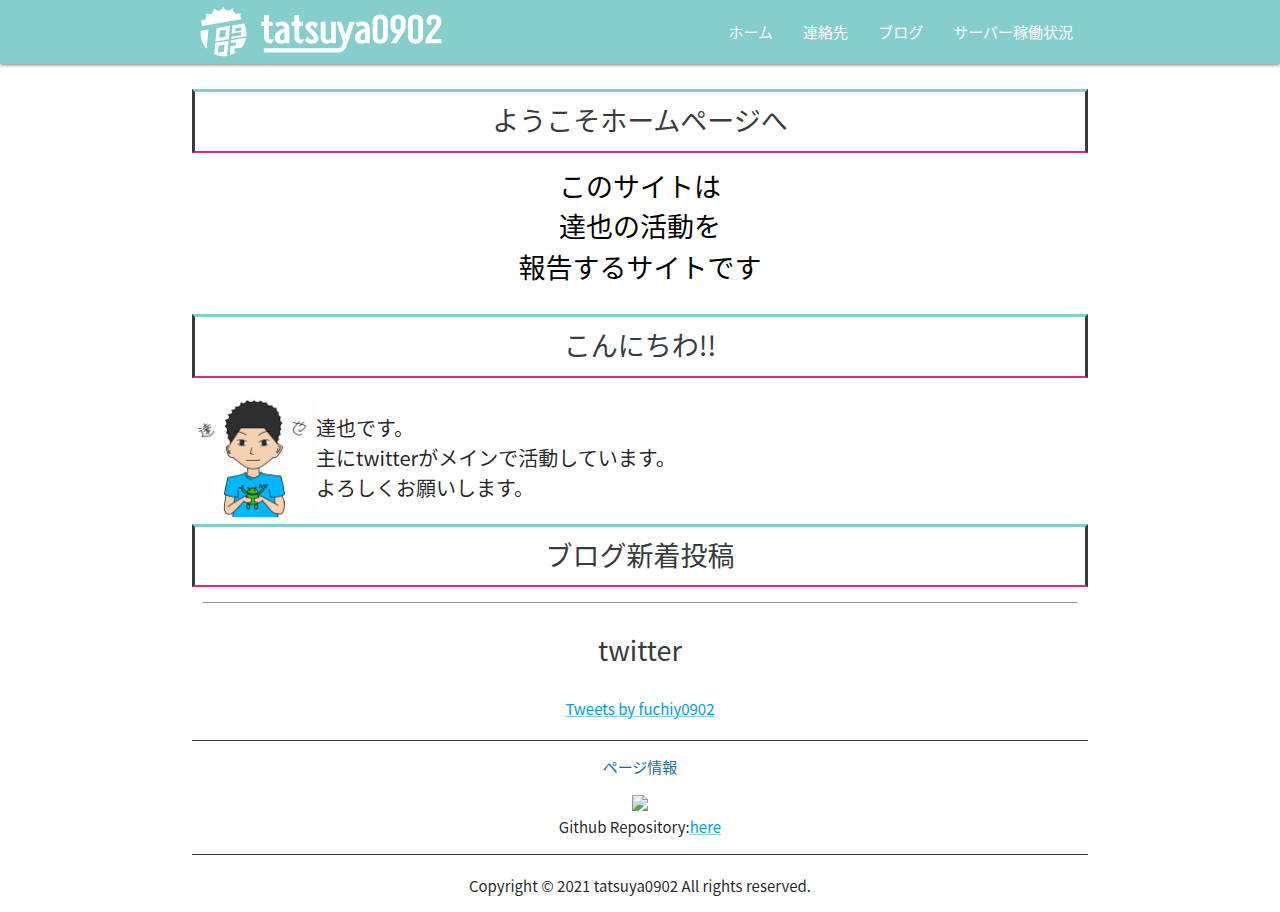
==== index.html @ f9f56840 "サーバー稼働状況埋め込んだ" ====
<!DOCTYPE html>
<html>


<head>
  <meta charset="utf-8" />
  <link rel="icon" href="assets/tatsuya0902.png" type="img/png">
  <meta name="viewport" content="width=device-width, initial-scale=1, maximum-scale=1" />
  <title>tatsuya0902 - ホームページ</title>
  <!-- CSS  -->
  <link href="https://fonts.googleapis.com/icon?family=Material+Icons" rel="stylesheet">
  <link href="css/materialize.css" type="text/css" rel="stylesheet" media="screen,projection" />
  <link href="css/style.css" type="text/css" rel="stylesheet" media="screen,projection" />
  <link href="css/style.css" rel="stylesheet">
  <!-- Global site tag (gtag.js) - Google Analytics -->
  <script async src="https://www.googletagmanager.com/gtag/js?id=G-F6KKRHDPTN"></script>
  <script>
    window.dataLayer = window.dataLayer || [];
    function gtag() { dataLayer.push(arguments); }
    gtag('js', new Date());
    gtag('config', 'G-F6KKRHDPTN');
  </script>
  <script src="https://code.jquery.com/jquery-3.6.0.min.js"
    integrity="sha256-/xUj+3OJU5yExlq6GSYGSHk7tPXikynS7ogEvDej/m4=" crossorigin="anonymous"></script>
  <script>
    $(document).ready(function () {
      $.ajax({
        type: "get",
        url: "https://blog.tatsuya0902.net/feed/"
      }).done(function (result) {
        $(result).find("item").each(function () {
          $(".XMLSampleRequest").append('<a href="' + $(this).find('link').text() + '" target="_blank" rel="noopener noreferrer"><p style="text-decoration: none; color: #000000;">' + $(this).find('title').text() + '</p> </a>');
        });
        console.log(result);
      });
    });
  </script>
</head>

<body>
  <header>
    <nav class="ghatune" role="navigation">
      <div class="nav-wrapper container"><a href="/" class="brand-logo">
        <img src="/assets/logo.svg" style="max-width: 100%; height: 64px;">
      </a>
        <a href="#" data-target="nav-mobile" class="sidenav-trigger">
          <script>
            $(document).ready(function () {
              $('.sidenav').sidenav();
            });
          </script><i class="material-icons">menu</i>
        </a>
        <ul class="right hide-on-med-and-down">
          <li><a href="https://tatsuya0902.net">ホーム</a></li>
          <li><a href="https://tatsuya0902.net/contacts.html">連絡先</a></li>
          <li><a href="https://blog.tatsuya0902.net" target="_blank" rel="noopener noreferrer">ブログ</a></li>
          <li><a href="https://tatsuya0902.net/status.html">サーバー稼働状況</a>
        </ul>
        <ul id="nav-mobile" class="sidenav">
          <li><a href="https://tatsuya0902.net">ホーム</a></li>
          <li><a href="https://tatsuya0902.net/contacts.html">連絡先</a></li>
          <li><a href="https://blog.tatsuya0902.net" target="_blank" rel="noopener noreferrer">ブログ</a></li>
          <li><a href="https://tatsuya0902.net/status.html">サーバー稼働状況</a>
        </ul>
      </div>
    </nav>
  </header>


  <div class="section no-pad-bot" id="index-banner">
    <div class="container">
      <div style=" border-style: solid;
border-right-color: #373b3e;
border-left-color: #373b3e; 
border-bottom-color: #e12885;
border-top-width: 3px;
border-bottom-width: 2px ;
margin-top: 10px;
margin-bottom: opx;
color: #86cecb;">
        <p style="text-align: center; font-size: 27px; margin-top: 8px; margin-bottom: 10px;">
          <font color="#373b3e"><span>ようこそ</span>ホームページへ</font>
        </p>
      </div>
      <p style="text-align: center; font-size: 27px; margin-top: 10pt;">
        <font color="#000000">
          このサイトは<br>
          達也の活動を<br>
          報告するサイトです
        </font>
      </p>
      <div style=" border-style: solid;
  border-right-color: #373b3e;
  border-left-color: #373b3e; 
  border-bottom-color: #e12885;
  border-top-width: 3px;
  border-bottom-width: 2px ;
  margin-top: 1px;
  margin-bottom: 15px;
  color: #86cecb;">
        <p style="text-align: center; font-size: 27px; margin-top: 8px; margin-bottom: 10px;">
          <font color="#373b3e">こんにちわ!!</font>
        </p>
      </div>
      <div style="display:flex; flex-direction: row;">
        <img src="assets/tatsuya0902.png" width="124" height="124" alt="">
        <p style="font-size: 20px;">
          <span>達也です。</span><br>
          <span>主に</span><span>twitterが</span><span>メインで</span><span>活動しています。</span><br>
          よろしくお願いします。
        </p>
      </div>
      <div style=" border-style: solid;
  border-right-color: #373b3e;
  border-left-color: #373b3e; 
  border-bottom-color: #e12885;
  border-top-width: 3px;
  border-bottom-width: 2px ;
  margin-top: 1px;
  margin-bottom: 15px;
  color: #86cecb;">
        <p style="text-align: center; font-size: 27px; margin-top: 8px; margin-bottom: 10px;">
          <font color="#373b3e">ブログ新着投稿</font>
        </p>
      </div>
      <article class="new">
        <div class="XMLSampleRequest" style="text-align: center; font-size: 20px;">

        </div>
      </article>
      <div style=" border-style: solid;
  border-right-style: hidden;
  border-left-style: hidden; 
  border-bottom-style: hidden;
  border-width: 1px;
  margin: 10px;
  color: #999999;">
      </div>
      <p style="text-align:center; font-size: 27px;">
        <font color="#373b3e">twitter</font>
      </p>
      <div style="text-align: center;">
        <a class="twitter-timeline" data-lang="ja" data-width="310px" data-height="480px" data-dnt="true"
          href="https://twitter.com/fuchiy0902?ref_src=twsrc%5Etfw">Tweets by fuchiy0902</a>
        <script async src="https://platform.twitter.com/widgets.js" charset="utf-8"></script>
      </div>
      <div style=" border-style: solid;
  border-right-style: hidden;
  border-left-style: hidden; 
  border-bottom-style: hidden;
  border-width: 1px;
  margin-top: 20px;
  margin-bottom: 0px;
  color: #373b3e;">
      </div>
      <p style="text-align: center; font-size: 15px;">
        <font color="#226e93">ページ情報</font><br>
      </p>
      <div style="text-align: center; margin-top:0px;">
        <img
          src="https://img.shields.io/github/commits-since/tatsuya0902/tatsuya0902.github.io/4a46ae2fdce203144d8a0bc3c5e4630efe0666d8?color=informational&label=commit&logo=github"><br>
        <p style="margin-top: 0px;">
          Github Repository:<a href="https://github.com/tatsuya0902/tatsuya0902.github.io/commits/main"
          target="_blank" rel="noopener noreferrer">here</a>
        </p>
      </div>
      <div style=" border-style: solid;
  border-right-style: hidden;
  border-left-style: hidden; 
  border-bottom-style: hidden;
  border-width: 1px;
  margin-top: 0px;
  margin-bottom: 20px;
  color: #373b3e;">
      </div>
      <p style="text-align: center;">
        <span>Copyright</span> <span>©</span> <span>2021</span> <span>tatsuya0902</span> <span>All</span>
        <span>rights</span> <span>reserved.
      </p>
      <script type="text/javascript" src="js/materialize.js"></script>
</body>

</html>
---- css/style.css ----
body {
    font-family: 'Noto Sans CJK JP', 'Noto Sans JP', 'Yu Gothic Medium', YuGothicMedium, MeiryoUI, 'Hiragino Kaku Gothic ProN', 'ヒラギノ角ゴ ProN W3', 'Hiragino Sans', arial, helvetica, sans-serif ;
}
#nav {
  list-style: none;
  overflow: hidden;
}
 #nav li {
    width: auto;
  text-align: center;
  background-color: #000000;
  height: 50px;
  line-height: 50px;
  margin-right: 2px;
  float: left;
}
 #nav li a {
  text-decoration: none;
  color: #ffffff;
  font-weight: bold;
  padding: 20px;
}
a.buttons {
  text-decoration: none;
  color: #000000;
  display: block;
  text-align: center;
  line-height: 40px;
  width: 200px;
  height: 40px;
  border-radius: 5px;
  background-color: #86cecb;
  color: #373b3e;
  transition: 0.1s;
  margin-left: auto;
  margin-right: auto;
}

.buttons:hover {
  opacity: 0.7;
}

.buttons:not(:first-of-type) {
  margin-top: 20px;
}

a {
  text-decoration: underline;
  text-decoration-color: #86cecb;
}
---- css/style.css ----
body {
    font-family: 'Noto Sans CJK JP', 'Noto Sans JP', 'Yu Gothic Medium', YuGothicMedium, MeiryoUI, 'Hiragino Kaku Gothic ProN', 'ヒラギノ角ゴ ProN W3', 'Hiragino Sans', arial, helvetica, sans-serif ;
}
#nav {
  list-style: none;
  overflow: hidden;
}
 #nav li {
    width: auto;
  text-align: center;
  background-color: #000000;
  height: 50px;
  line-height: 50px;
  margin-right: 2px;
  float: left;
}
 #nav li a {
  text-decoration: none;
  color: #ffffff;
  font-weight: bold;
  padding: 20px;
}
a.buttons {
  text-decoration: none;
  color: #000000;
  display: block;
  text-align: center;
  line-height: 40px;
  width: 200px;
  height: 40px;
  border-radius: 5px;
  background-color: #86cecb;
  color: #373b3e;
  transition: 0.1s;
  margin-left: auto;
  margin-right: auto;
}

.buttons:hover {
  opacity: 0.7;
}

.buttons:not(:first-of-type) {
  margin-top: 20px;
}

a {
  text-decoration: underline;
  text-decoration-color: #86cecb;
}
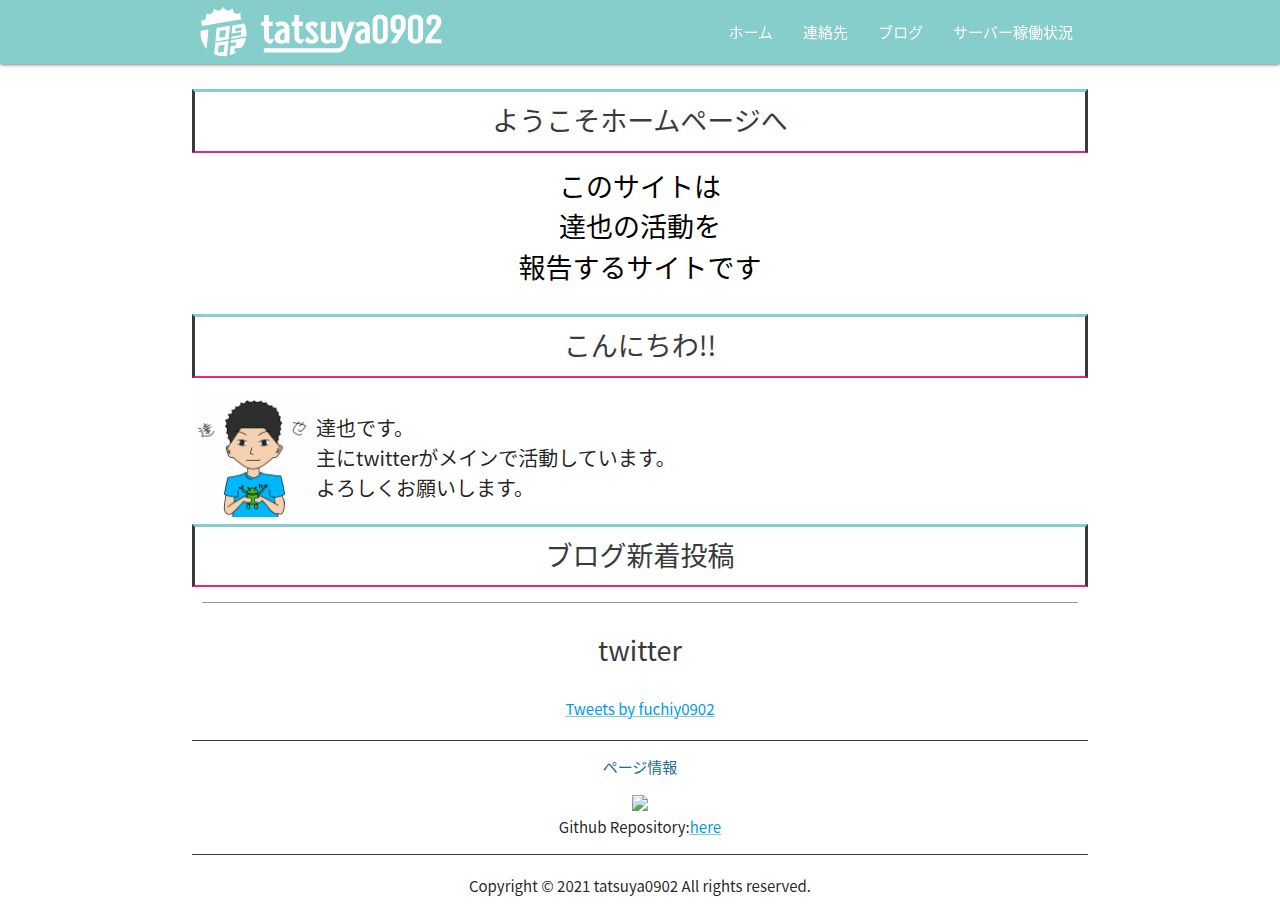
==== commit 3942229e: "ヘッダー追従" ====
--- a/index.html
+++ b/index.html
@@ -38,11 +38,11 @@
 </head>
 
 <body>
-  <header>
+  <header class="header">
     <nav class="ghatune" role="navigation">
       <div class="nav-wrapper container"><a href="/" class="brand-logo">
-        <img src="/assets/logo.svg" style="max-width: 100%; height: 64px;">
-      </a>
+          <img src="/assets/logo.svg" style="max-width: 100%; height: 64px;">
+        </a>
         <a href="#" data-target="nav-mobile" class="sidenav-trigger">
           <script>
             $(document).ready(function () {
@@ -160,8 +160,8 @@
         <img
           src="https://img.shields.io/github/commits-since/tatsuya0902/tatsuya0902.github.io/4a46ae2fdce203144d8a0bc3c5e4630efe0666d8?color=informational&label=commit&logo=github"><br>
         <p style="margin-top: 0px;">
-          Github Repository:<a href="https://github.com/tatsuya0902/tatsuya0902.github.io/commits/main"
-          target="_blank" rel="noopener noreferrer">here</a>
+          Github Repository:<a href="https://github.com/tatsuya0902/tatsuya0902.github.io/commits/main" target="_blank"
+            rel="noopener noreferrer">here</a>
         </p>
       </div>
       <div style=" border-style: solid;
--- a/css/style.css
+++ b/css/style.css
@@ -47,4 +47,10 @@
 a {
   text-decoration: underline;
   text-decoration-color: #86cecb;
+}
+
+.header {
+  position:sticky ;
+  top: 0;
+  left: 0;
 }--- a/css/style.css
+++ b/css/style.css
@@ -47,4 +47,10 @@
 a {
   text-decoration: underline;
   text-decoration-color: #86cecb;
+}
+
+.header {
+  position:sticky ;
+  top: 0;
+  left: 0;
 }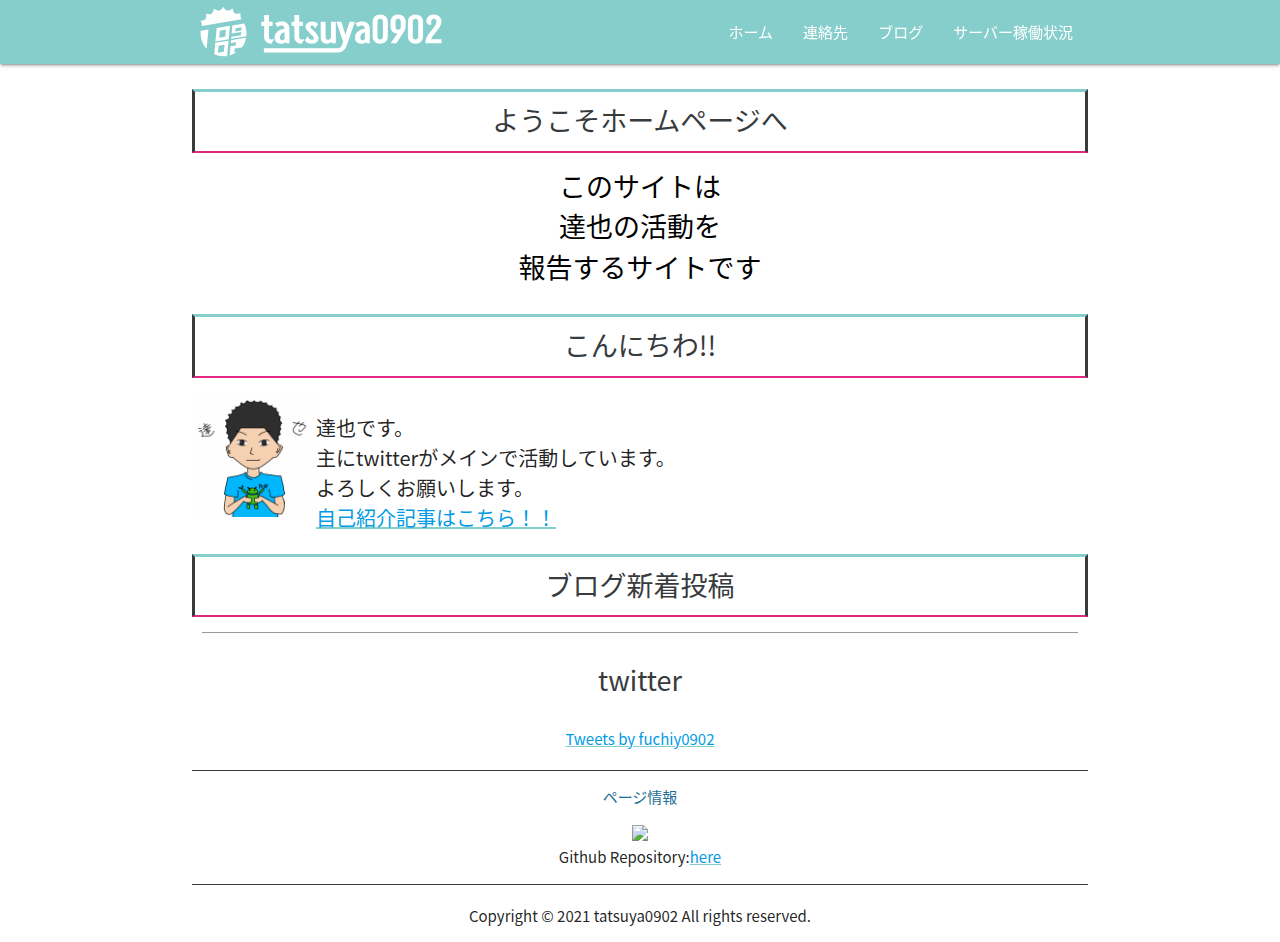
==== commit 23c9cda0: "RSS件数変更による自己紹介リンク追加" ====
--- a/index.html
+++ b/index.html
@@ -38,32 +38,34 @@
 </head>
 
 <body>
-  <header class="header">
-    <nav class="ghatune" role="navigation">
-      <div class="nav-wrapper container"><a href="/" class="brand-logo">
-          <img src="/assets/logo.svg" style="max-width: 100%; height: 64px;">
-        </a>
-        <a href="#" data-target="nav-mobile" class="sidenav-trigger">
-          <script>
-            $(document).ready(function () {
-              $('.sidenav').sidenav();
-            });
-          </script><i class="material-icons">menu</i>
-        </a>
-        <ul class="right hide-on-med-and-down">
-          <li><a href="https://tatsuya0902.net">ホーム</a></li>
-          <li><a href="https://tatsuya0902.net/contacts.html">連絡先</a></li>
-          <li><a href="https://blog.tatsuya0902.net" target="_blank" rel="noopener noreferrer">ブログ</a></li>
-          <li><a href="https://tatsuya0902.net/status.html">サーバー稼働状況</a>
-        </ul>
-        <ul id="nav-mobile" class="sidenav">
-          <li><a href="https://tatsuya0902.net">ホーム</a></li>
-          <li><a href="https://tatsuya0902.net/contacts.html">連絡先</a></li>
-          <li><a href="https://blog.tatsuya0902.net" target="_blank" rel="noopener noreferrer">ブログ</a></li>
-          <li><a href="https://tatsuya0902.net/status.html">サーバー稼働状況</a>
-        </ul>
-      </div>
-    </nav>
+  <header>
+    <div class="navbar-fixed">
+      <nav class="ghatune" role="navigation">
+        <div class="nav-wrapper container"><a href="/" class="brand-logo">
+            <img src="/assets/logo.svg" style="max-width: 100%; height: 64px;">
+          </a>
+          <a href="#" data-target="nav-mobile" class="sidenav-trigger">
+            <script>
+              $(document).ready(function () {
+                $('.sidenav').sidenav();
+              });
+            </script><i class="material-icons">menu</i>
+          </a>
+          <ul class="right hide-on-med-and-down">
+            <li><a href="https://tatsuya0902.net">ホーム</a></li>
+            <li><a href="https://tatsuya0902.net/contacts.html">連絡先</a></li>
+            <li><a href="https://blog.tatsuya0902.net" target="_blank" rel="noopener noreferrer">ブログ</a></li>
+            <li><a href="https://tatsuya0902.net/status.html">サーバー稼働状況</a>
+          </ul>
+          <ul id="nav-mobile" class="sidenav">
+            <li><a href="https://tatsuya0902.net">ホーム</a></li>
+            <li><a href="https://tatsuya0902.net/contacts.html">連絡先</a></li>
+            <li><a href="https://blog.tatsuya0902.net" target="_blank" rel="noopener noreferrer">ブログ</a></li>
+            <li><a href="https://tatsuya0902.net/status.html">サーバー稼働状況</a>
+          </ul>
+        </div>
+      </nav>
+    </div>
   </header>
 
 
@@ -108,6 +110,7 @@
           <span>達也です。</span><br>
           <span>主に</span><span>twitterが</span><span>メインで</span><span>活動しています。</span><br>
           よろしくお願いします。
+        <br><a ref="https://blog.tatsuya0902.net/2021/11/10/self-introduction/hello-world/">自己紹介記事はこちら！！</a>
         </p>
       </div>
       <div style=" border-style: solid;
--- a/css/style.css
+++ b/css/style.css
@@ -49,8 +49,6 @@
   text-decoration-color: #86cecb;
 }
 
-.header {
-  position:sticky ;
-  top: 0;
-  left: 0;
+.sidenav-overlay {
+  z-index: 10;
 }--- a/css/style.css
+++ b/css/style.css
@@ -49,8 +49,6 @@
   text-decoration-color: #86cecb;
 }
 
-.header {
-  position:sticky ;
-  top: 0;
-  left: 0;
+.sidenav-overlay {
+  z-index: 10;
 }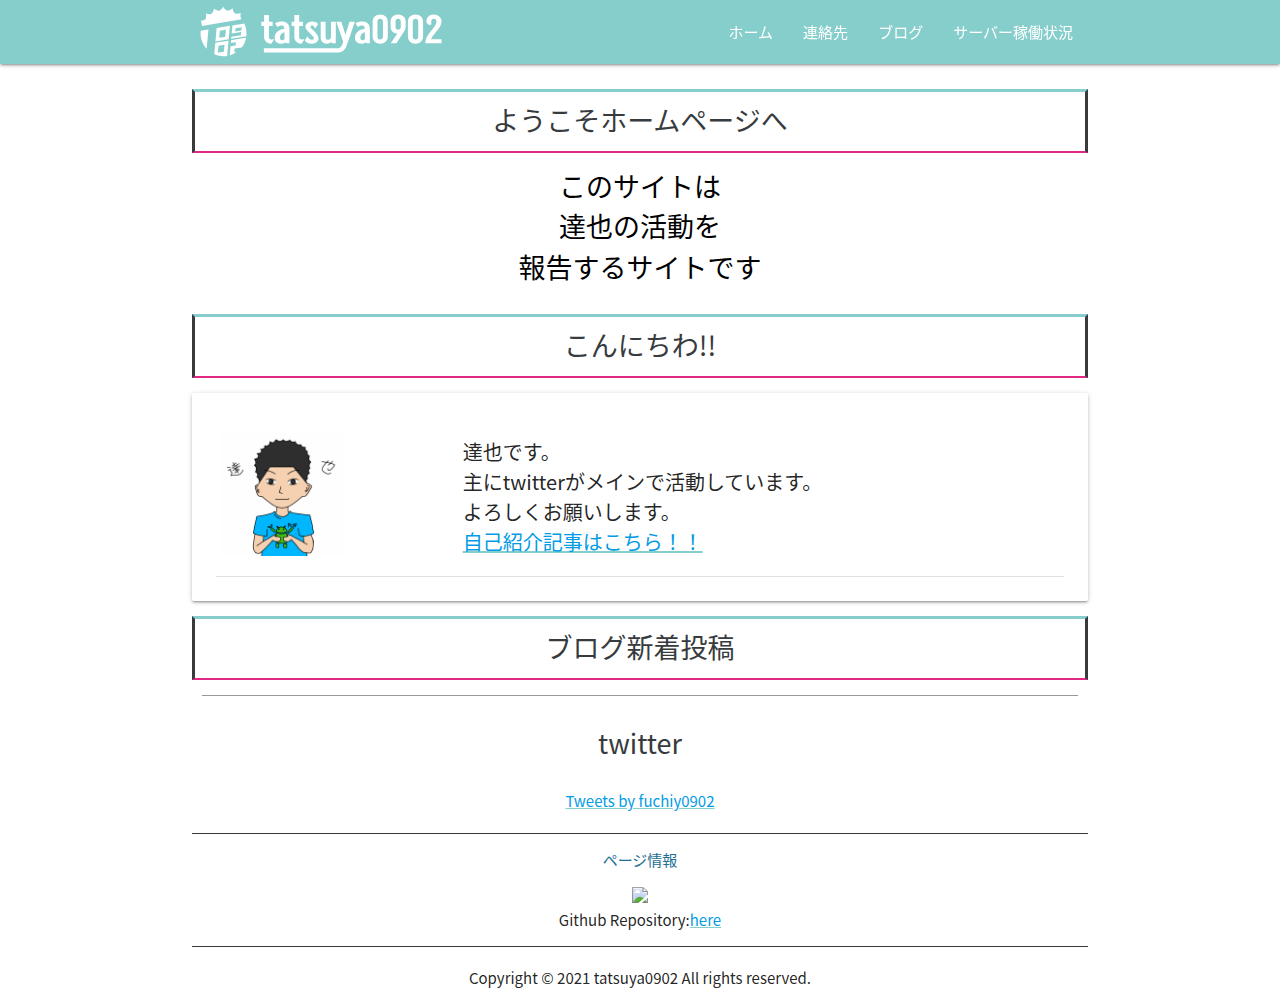
==== commit 62b5339c: "自己紹介でカード使ってみた" ====
--- a/index.html
+++ b/index.html
@@ -104,15 +104,29 @@
           <font color="#373b3e">こんにちわ!!</font>
         </p>
       </div>
-      <div style="display:flex; flex-direction: row;">
-        <img src="assets/tatsuya0902.png" width="124" height="124" alt="">
-        <p style="font-size: 20px;">
-          <span>達也です。</span><br>
-          <span>主に</span><span>twitterが</span><span>メインで</span><span>活動しています。</span><br>
-          よろしくお願いします。
-        <br><a ref="https://blog.tatsuya0902.net/2021/11/10/self-introduction/hello-world/">自己紹介記事はこちら！！</a>
-        </p>
-      </div>
+      <div class="col s12 l6">
+        <div class="card">
+          <div class="card-content">
+            <table>
+              <tr>
+                <td><img src="assets/tatsuya0902.png" width="124" height="124" alt=""></td>
+                <td>&nbsp;</td>
+                <td>
+                  <p style="font-size: 20px;">
+                    <span>達也です。</span><br>
+                    <span>主に</span><span>twitterが</span><span>メインで</span><span>活動しています。</span><br>
+                    よろしくお願いします。
+                    <br><a ref="https://blog.tatsuya0902.net/2021/11/10/self-introduction/hello-world/">自己紹介記事はこちら！！</a>
+                  </p>
+                </td>
+              </tr>
+            </table>
+          </div>
+        </div>
+      </div>
+
+
+
       <div style=" border-style: solid;
   border-right-color: #373b3e;
   border-left-color: #373b3e; 
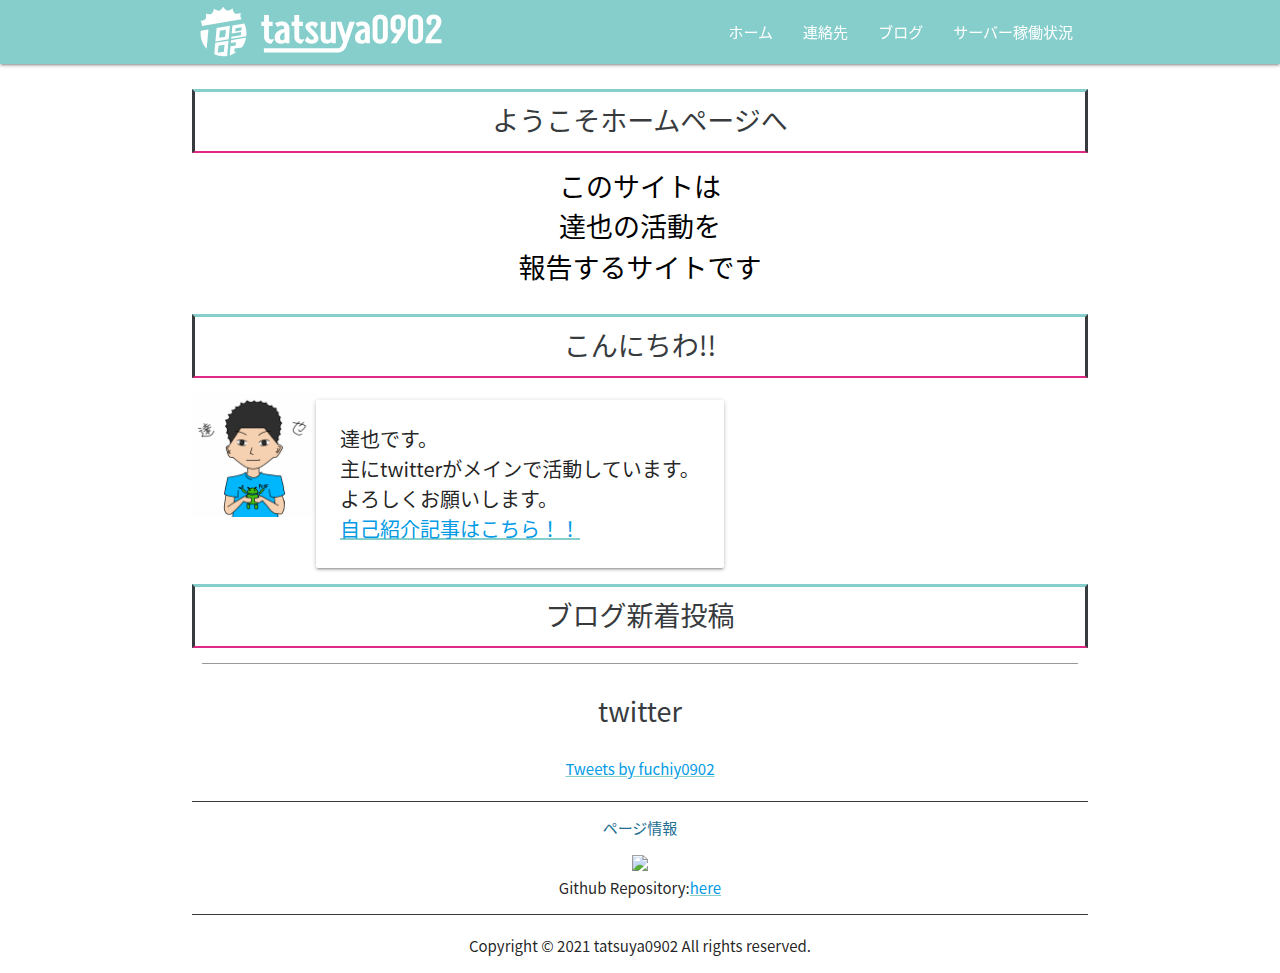
==== commit d7d24db7: "カード嫌い" ====
--- a/index.html
+++ b/index.html
@@ -104,29 +104,22 @@
           <font color="#373b3e">こんにちわ!!</font>
         </p>
       </div>
-      <div class="col s12 l6">
-        <div class="card">
-          <div class="card-content">
-            <table>
-              <tr>
-                <td><img src="assets/tatsuya0902.png" width="124" height="124" alt=""></td>
-                <td>&nbsp;</td>
-                <td>
-                  <p style="font-size: 20px;">
+      <div style="display:flex; flex-direction: row;">
+        <img src="assets/tatsuya0902.png" width="124" height="124" alt="">
+        
+        <div class="col s12 l6">
+          <div class="card">
+              <div class="card-content">
+                  <p glot-model="description"><p style="font-size: 20px;">
                     <span>達也です。</span><br>
                     <span>主に</span><span>twitterが</span><span>メインで</span><span>活動しています。</span><br>
                     よろしくお願いします。
                     <br><a ref="https://blog.tatsuya0902.net/2021/11/10/self-introduction/hello-world/">自己紹介記事はこちら！！</a>
-                  </p>
-                </td>
-              </tr>
-            </table>
+                    </p></p>
+              </div>
           </div>
-        </div>
       </div>
-
-
-
+      </div>
       <div style=" border-style: solid;
   border-right-color: #373b3e;
   border-left-color: #373b3e; 
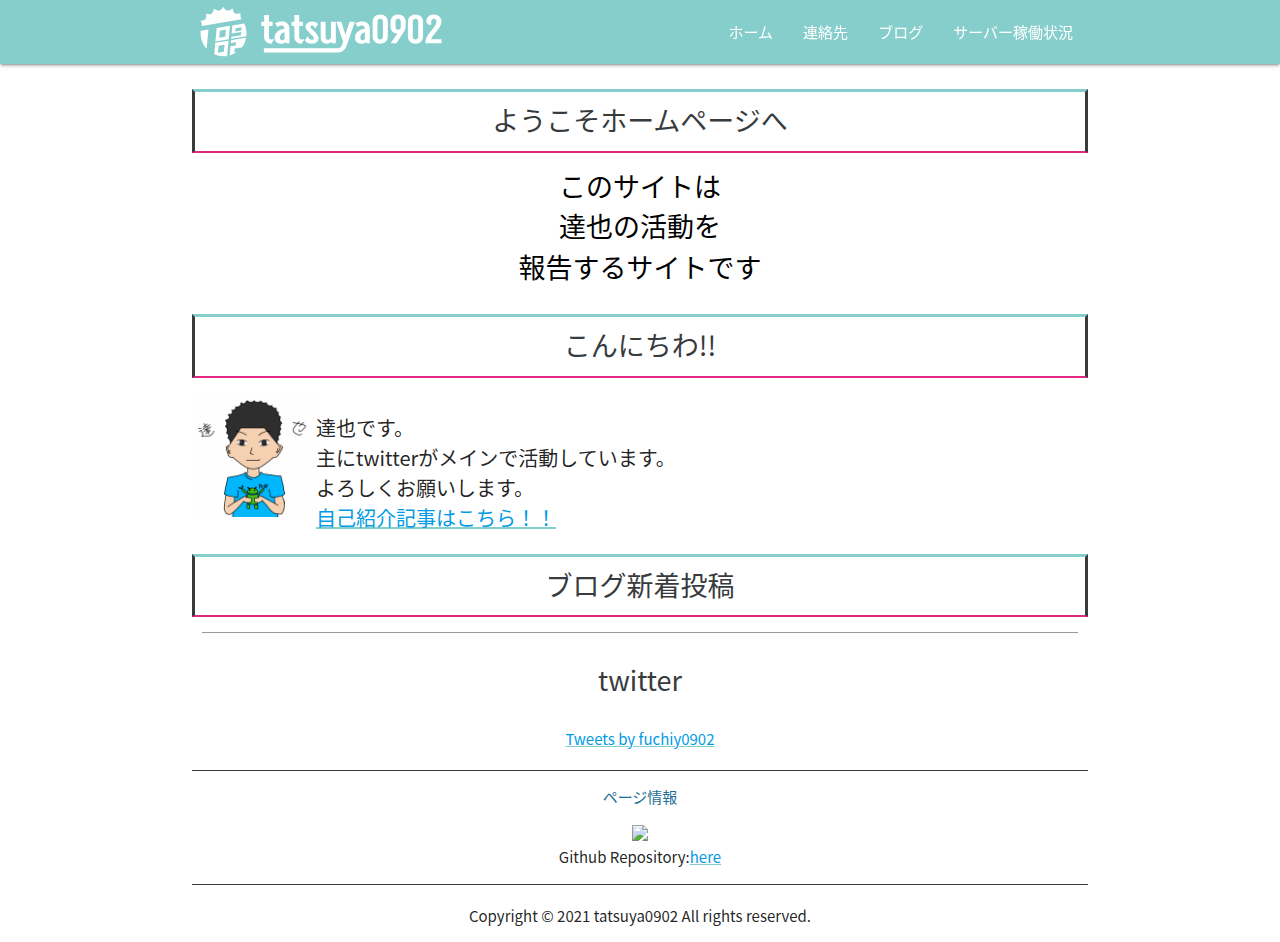
==== commit 52a6f8d8: "カードやめた" ====
--- a/index.html
+++ b/index.html
@@ -72,14 +72,14 @@
   <div class="section no-pad-bot" id="index-banner">
     <div class="container">
       <div style=" border-style: solid;
-border-right-color: #373b3e;
-border-left-color: #373b3e; 
-border-bottom-color: #e12885;
-border-top-width: 3px;
-border-bottom-width: 2px ;
-margin-top: 10px;
-margin-bottom: opx;
-color: #86cecb;">
+       border-right-color: #373b3e;
+       border-left-color: #373b3e; 
+       border-bottom-color: #e12885;
+       border-top-width: 3px;
+       border-bottom-width: 2px ;
+       margin-top: 10px;
+       margin-bottom: opx;
+       color: #86cecb;">
         <p style="text-align: center; font-size: 27px; margin-top: 8px; margin-bottom: 10px;">
           <font color="#373b3e"><span>ようこそ</span>ホームページへ</font>
         </p>
@@ -92,43 +92,37 @@
         </font>
       </p>
       <div style=" border-style: solid;
-  border-right-color: #373b3e;
-  border-left-color: #373b3e; 
-  border-bottom-color: #e12885;
-  border-top-width: 3px;
-  border-bottom-width: 2px ;
-  margin-top: 1px;
-  margin-bottom: 15px;
-  color: #86cecb;">
+       border-right-color: #373b3e;
+       border-left-color: #373b3e; 
+       border-bottom-color: #e12885;
+       border-top-width: 3px;
+       border-bottom-width: 2px ;
+       margin-top: 1px;
+       margin-bottom: 15px;
+       color: #86cecb;">
         <p style="text-align: center; font-size: 27px; margin-top: 8px; margin-bottom: 10px;">
           <font color="#373b3e">こんにちわ!!</font>
         </p>
       </div>
       <div style="display:flex; flex-direction: row;">
         <img src="assets/tatsuya0902.png" width="124" height="124" alt="">
-        
-        <div class="col s12 l6">
-          <div class="card">
-              <div class="card-content">
-                  <p glot-model="description"><p style="font-size: 20px;">
-                    <span>達也です。</span><br>
-                    <span>主に</span><span>twitterが</span><span>メインで</span><span>活動しています。</span><br>
-                    よろしくお願いします。
-                    <br><a ref="https://blog.tatsuya0902.net/2021/11/10/self-introduction/hello-world/">自己紹介記事はこちら！！</a>
-                    </p></p>
-              </div>
-          </div>
+        <p style="font-size: 20px;">
+          <span>達也です。</span><br>
+          <span>主に</span><span>twitterが</span><span>メインで</span><span>活動しています。</span><br>
+          よろしくお願いします。<br>
+          <a href="https://blog.tatsuya0902.net/2021/11/10/self-introduction/hello-world/">自己紹介記事はこちら！！</a>
+        </p>
       </div>
-      </div>
+
       <div style=" border-style: solid;
-  border-right-color: #373b3e;
-  border-left-color: #373b3e; 
-  border-bottom-color: #e12885;
-  border-top-width: 3px;
-  border-bottom-width: 2px ;
-  margin-top: 1px;
-  margin-bottom: 15px;
-  color: #86cecb;">
+       border-right-color: #373b3e;
+       border-left-color: #373b3e; 
+       border-bottom-color: #e12885;
+       border-top-width: 3px;
+       border-bottom-width: 2px ;
+       margin-top: 1px;
+       margin-bottom: 15px;
+       color: #86cecb;">
         <p style="text-align: center; font-size: 27px; margin-top: 8px; margin-bottom: 10px;">
           <font color="#373b3e">ブログ新着投稿</font>
         </p>
@@ -139,29 +133,30 @@
         </div>
       </article>
       <div style=" border-style: solid;
-  border-right-style: hidden;
-  border-left-style: hidden; 
-  border-bottom-style: hidden;
-  border-width: 1px;
-  margin: 10px;
-  color: #999999;">
+       border-right-style: hidden;
+       border-left-style: hidden; 
+       border-bottom-style: hidden;
+       border-width: 1px;
+       margin: 10px;
+       color: #999999;">
       </div>
       <p style="text-align:center; font-size: 27px;">
         <font color="#373b3e">twitter</font>
       </p>
       <div style="text-align: center;">
-        <a class="twitter-timeline" data-lang="ja" data-width="310px" data-height="480px" data-dnt="true"
-          href="https://twitter.com/fuchiy0902?ref_src=twsrc%5Etfw">Tweets by fuchiy0902</a>
+        <a class="twitter-timeline" data-width="310" data-height="480" data-theme="light"
+          href="https://twitter.com/fuchiy0902?ref_src=twsrc%5Etfw" data-chrome="transparent">Tweets by fuchiy0902</a>
         <script async src="https://platform.twitter.com/widgets.js" charset="utf-8"></script>
       </div>
+
       <div style=" border-style: solid;
-  border-right-style: hidden;
-  border-left-style: hidden; 
-  border-bottom-style: hidden;
-  border-width: 1px;
-  margin-top: 20px;
-  margin-bottom: 0px;
-  color: #373b3e;">
+       border-right-style: hidden;
+       border-left-style: hidden; 
+       border-bottom-style: hidden;
+       border-width: 1px;
+       margin-top: 20px;
+       margin-bottom: 0px;
+       color: #373b3e;">
       </div>
       <p style="text-align: center; font-size: 15px;">
         <font color="#226e93">ページ情報</font><br>
@@ -175,13 +170,13 @@
         </p>
       </div>
       <div style=" border-style: solid;
-  border-right-style: hidden;
-  border-left-style: hidden; 
-  border-bottom-style: hidden;
-  border-width: 1px;
-  margin-top: 0px;
-  margin-bottom: 20px;
-  color: #373b3e;">
+       border-right-style: hidden;
+       border-left-style: hidden; 
+       border-bottom-style: hidden;
+       border-width: 1px;
+       margin-top: 0px;
+       margin-bottom: 20px;
+       color: #373b3e;">
       </div>
       <p style="text-align: center;">
         <span>Copyright</span> <span>©</span> <span>2021</span> <span>tatsuya0902</span> <span>All</span>
